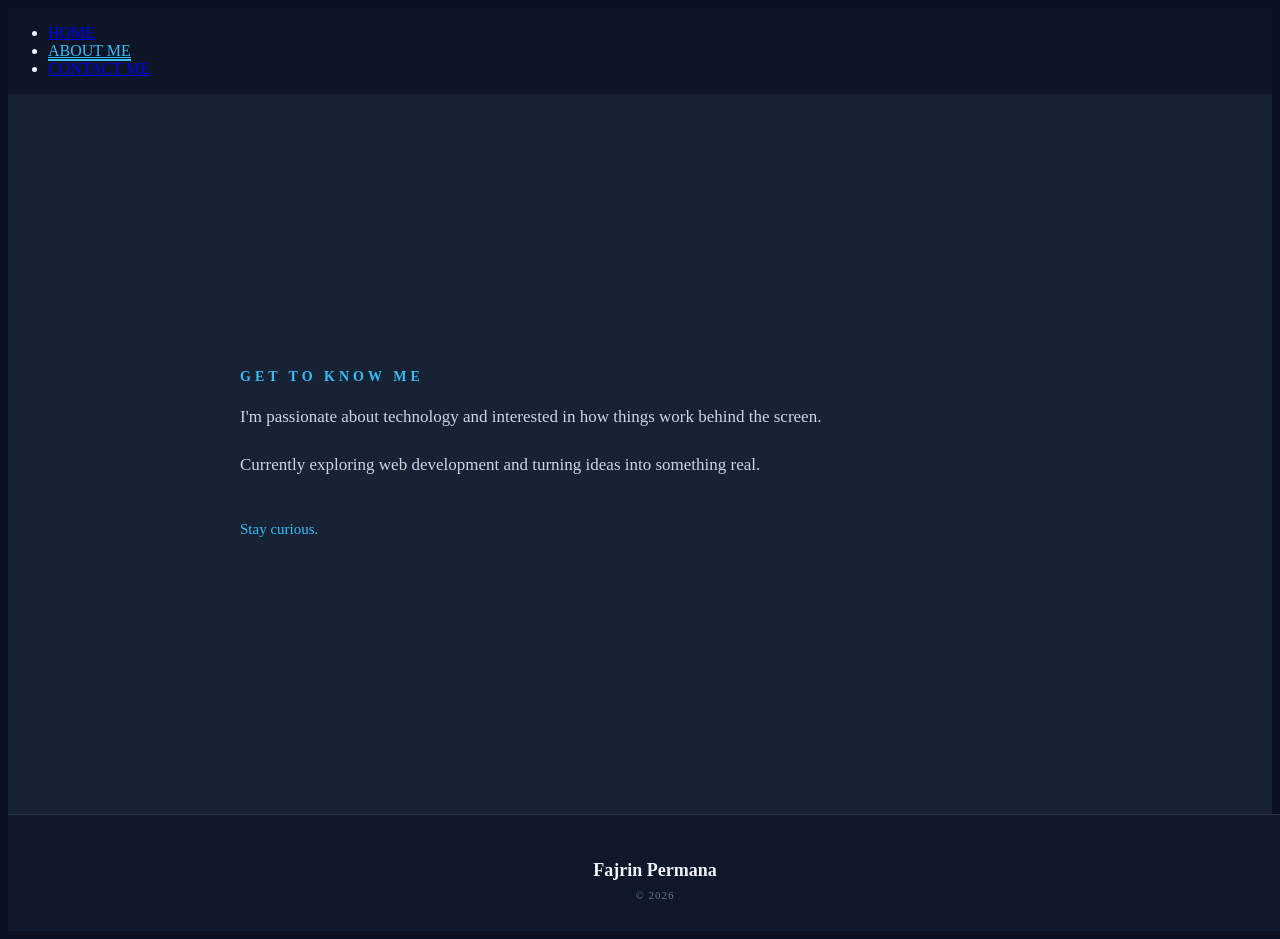
==== about.html @ e55f14b4 "Add files via upload" ====
<!DOCTYPE html>
<html lang="en">
<head>
    <meta charset="UTF-8">
    <meta name="viewport" content="width=device-width, initial-scale=1.0">
    <title>About Me</title>
    <link rel="stylesheet" href="style.css">
    <link rel="stylesheet" href="portfolio.css">

</head>
<body>
    <div class="container">
    <div class="navbar-container">
        <ul class="ul-navbar">
            <li class="li-navbar">
                <a href="portfolio.html" class="a-navbar">HOME</a>
            </li>
            <li class="li-navbar">
                <a href="about.html" class="a-navbar active">ABOUT ME</a>
            </li>
            <li class="li-navbar">
                <a href="contact.html" class="a-navbar">CONTACT ME</a>
            </li>
        </ul>
    </div>

    <div class="container-content">
    <div class="about-section">

        <p class="about-label">GET TO KNOW ME</p>

        <p class="about-description">
            I'm passionate about technology and interested in how things work behind the screen.
        </p>

        <p class="about-description">
            Currently exploring web development and turning ideas into something real.
        </p>

        <p class="about-thanks">
            Stay curious.
        </p>

    </div>
</div>

<footer class="site-footer">
    <h2 class="footer-name">Fajrin Permana</h2>
    <p class="copyright">© 2026</p>
</footer>
</body>
</html>
---- portfolio.css ----
body {
    background-color: #0f172a;
    color: #f1f5f9;
}

.container-content {
    min-height: 80vh;
    display: flex;
    justify-content: center;
    align-items: center;
}

.portfolio-section {
    width: 85%;
    text-align: center;
    padding: 40px 20px;
}

.portfolio-section h1 {
    font-size: 36px;
    letter-spacing: 4px;
    margin-bottom: 12px;
    font-weight: 800;
}

.portfolio-section p {
    color: #9ca3af;
    margin-bottom: 35px;
    font-size: 14px;
letter-spacing: 0.5px;
line-height: 1.7;
}

.portfolio-gallery {
    width: 100%;
    display: grid;
    grid-template-columns: repeat(3, minmax(0, 1fr));
    gap: 18px;
    margin: auto;
}

.gallery-item {
    height: 250px;
    min-width: 0px;
    background-color: #1e293b;
    border: 1px solid #334155;
    border-radius: 15px;
    overflow: hidden;
    transition: border-color 0.3s ease, box-shadow 0.3s ease;
}

.gallery-item:hover {
    border-color: #38bdf8;
    box-shadow: 0 0 12px rgba(56, 189, 248, 0.18);
}

.gallery-item img {
    width: 100%;
    height: 100%;
    object-fit: cover;
    display: block;
}

.gallery-item img {
    transition: transform 0.3s ease;
}

.gallery-item:hover img {
    transform: scale(1.05);
}


.gallery-item {
    transition:
        opacity 0.3s ease,
        transform 0.3s ease,
        display 0.3s allow-discrete;
}

.gallery-item.is-hidden {
    display: none;
    opacity: 0;
    transform: translateY(10px) scale(0.98);
}

@starting-style {
    .gallery-item:not(.is-hidden) {
        opacity: 0;
        transform: translateY(10px) scale(0.98);
    }
}


/* LIGHTBOX */
.lightbox {
    display: none;
    position: fixed;
    z-index: 999;
    top: 0;
    left: 0;
    width: 100%;
    height: 100%;
    background-color: rgba(0, 0, 0, 0.9);

    justify-content: center;
    align-items: center;
}

.lightbox img {
    max-width: 85%;
    max-height: 85%;
    object-fit: contain;
    border-radius: 10px;
}

.lightbox-close {
    position: absolute;
    top: 25px;
    right: 40px;
    color: white;
    font-size: 40px;
    cursor: pointer;
}

/* SCROLL REVEAL */
.reveal {
    opacity: 0;
    transform: translateY(30px);
    transition: opacity 0.8s ease, transform 0.8s ease;
}

.reveal.active {
    opacity: 1;
    transform: translateY(0);
}

/* NAVBAR PORTFOLIO */
.navbar-container {
    position: sticky;
    top: 0;
    z-index: 100;
    background: rgba(15, 23, 42, 0.85);
    backdrop-filter: blur(12px);
    -webkit-backdrop-filter: blur(12px);
}

/* ACTIVE NAVIGATION */
.a-navbar.active {
    color: #38bdf8;
    border-bottom: 2px solid #38bdf8;
}

/* NAVBAR HOVER */
.a-navbar {
    transition: color 0.3s ease, border-bottom 0.3s ease;
}

.a-navbar:hover {
    color: #38bdf8;
}

/* ABOUT PAGE */
.about-section {
    width: 80%;
    max-width: 800px;
    margin: auto;
    padding: 60px 20px;
    text-align: left;
}

.about-label {
    color: #38bdf8;
    font-size: 14px;
    letter-spacing: 4px;
    font-weight: bold;
    margin-bottom: 15px;
}

.about-section h1 {
    color: #f1f5f9;
    font-size: 48px;
    margin-bottom: 25px;
}

.about-description {
    color: #cbd5e1;
    font-size: 17px;
    line-height: 1.8;
    margin-bottom: 15px;
}

.about-thanks {
    color: #38bdf8;
    margin-top: 40px;
    font-size: 15px;
}

/* CONTACT PAGE */
.contact-section {
    width: 80%;
    max-width: 700px;
    margin: auto;
    padding: 60px 20px;
    text-align: center;
}

.contact-label {
    color: #38bdf8;
    font-size: 13px;
    font-weight: bold;
    letter-spacing: 4px;
    margin-bottom: 15px;
}

.contact-section h1 {
    color: #f1f5f9;
    font-size: 42px;
    margin-bottom: 15px;
}

.contact-description {
    color: #cbd5e1;
    font-size: 16px;
    margin-bottom: 30px;
}

.instagram-link {
    display: inline-flex;
    align-items: center;
    gap: 12px;
    padding: 12px 20px;
    border: 1px solid #293548;
    border-radius: 12px;
    color: #cbd5e1;
    text-decoration: none;
    transition: 0.3s ease;
}

.instagram-link img {
    width: 25px;
    height: 25px;
    object-fit: contain;
}

.instagram-link:hover {
    border-color: #38bdf8;
    color: #38bdf8;
    transform: translateY(-3px);
}

/* FOOTER */
/* FOOTER */
.site-footer {
    width: 100%;
    padding: 30px 15px;
    text-align: center;
    border-top: 1px solid #293548;
    background-color: #0f172a;
}

.footer-name {
    color: #f1f5f9;
    font-size: 18px;
    margin-bottom: 8px;
}

.footer-text {
    color: #94a3b8;
    font-size: 13px;
    margin-bottom: 15px;
}

.copyright {
    color: #64748b;
    font-size: 11px;
    letter-spacing: 1px;
    margin: 0;
}

/* PAGE LAYOUT */
.container {
    min-height: 100vh;
    display: flex;
    flex-direction: column;
}

.container-content {
    flex: 1;
}

@media screen and (max-width: 768px) {
    .contact-section {
        padding: 30px 20px;
    }

    .contact-section h1 {
    font-size: 30px;
    margin-bottom: 10px;
}

.contact-description {
    margin-bottom: 20px;
}

.category-filter {
    justify-content: center;
    align-items: center;
    flex-direction: column;
    width: 100%;
    gap: 8px !important;
}

.category-btn {
    width: 160px;
    text-align: center;
}

}

.a-content {
    background-color: #0f172a;
    color: #f1f5f9;
    box-shadow: none;
}

/* BACKGROUND THEME */
html,
body,
.container {
    background-color:#0B1120;

.container-content {
    background-color: #182235;
}

.category-btn {
    background-color: #1e293b;
    color: #cbd5e1;
    border: 1px solid #3b4b63;
    transition: all 0.3s ease;
}

.category-btn:hover,
.category-btn.active {
    background-color: #38bdf8;
    color: #0f172a;
    border-color: #38bdf8;
    box-shadow: 0 0 12px rgba(56, 189, 248, 0.2);
}

.category-btn:hover {
    transform: translateY(-4px);
}

/* PORTFOLIO TEXT */
.portfolio-section h1 {
    color: #f1f5f9;
}

.portfolio-section > p {
    color: #94a3b8;
}

.category-filter {
    display: flex;
    justify-content: center;
    gap: 18px;
    margin: 35px 0;
    flex-wrap: wrap;
}

.category-btn {
    font-family: "Trebuchet MS", Arial, sans-serif;
    font-size: 13px;
    font-weight: 600;
    letter-spacing: 1.5px;

    padding: 12px 22px;
    background-color: #26354A;
    color: #CBD5E1;

    border: 1px solid #3B4B63;
    border-radius: 30px;
    cursor: pointer;

    transition: all 0.3s ease;
}

.category-btn:hover {
    background-color: #334A65;
    color: #F1F5F9;
    border-color: #38BDF8;
}

.category-btn.active {
    background-color: #38BDF8;
    color: #0B1120;
    border-color: #38BDF8;
    box-shadow: 0 0 12px rgba(56, 189, 248, 0.2);
}

.lightbox-prev,
.lightbox-next {
    position: absolute;
    top: 50%;
    transform: translateY(-50%);

    background: rgba(15, 23, 42, 0.8);
    color: #f1f5f9;

    border: 1px solid #38bdf8;
    border-radius: 50%;

    width: 50px;
    height: 50px;

    font-size: 28px;
    cursor: pointer;
    z-index: 10;

    transition: 0.3s ease;
}

.lightbox-prev {
    left: 30px;
}

.lightbox-next {
    right: 30px;
}

.lightbox-prev:hover,
.lightbox-next:hover {
    background: #38bdf8;
    color: #0b1120;
}

@media screen and (max-width: 768px) {
    .portfolio-gallery {
    grid-template-columns: 1fr;
    gap: 8px;
    }
    

    .gallery-item {
    height: 200px;
}
}


.instagram-link {
    text-align: center;
    margin-top: 20px;
}

.instagram-link a {
    color: #38bdf8;
    font-size: 13px;
    font-weight: 600;
    letter-spacing: 2px;
    text-decoration: none;
    transition: color 0.3s ease;
}

.instagram-link a:hover {
    color: #f1f5f9;
}

.coming-soon {
    display: none;
    text-align: center;
    color: #94a3b8;
    font-size: 15px;
    letter-spacing: 1px;
    margin: 40px 0;
}
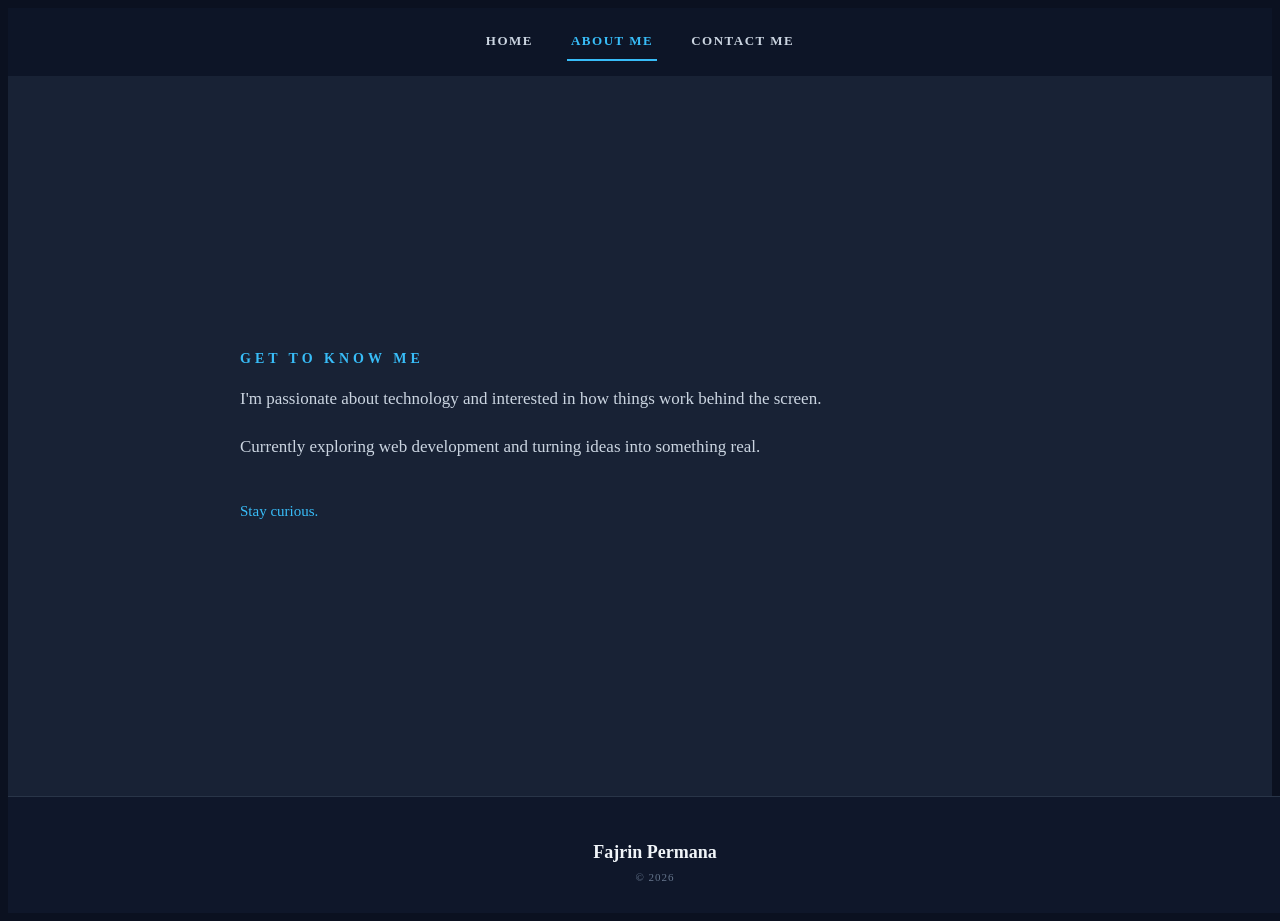
==== commit e1e55fda: "Add files via upload" ====
--- a/about.html
+++ b/about.html
@@ -14,7 +14,7 @@
     <div class="navbar-container">
         <ul class="ul-navbar">
             <li class="li-navbar">
-                <a href="portfolio.html" class="a-navbar">HOME</a>
+                <a href="index.html" class="a-navbar">HOME</a>
             </li>
             <li class="li-navbar">
                 <a href="about.html" class="a-navbar active">ABOUT ME</a>
--- a/portfolio.css
+++ b/portfolio.css
@@ -327,7 +327,8 @@
 html,
 body,
 .container {
-    background-color:#0B1120;
+    background-color: #0B1120;
+}
 
 .container-content {
     background-color: #182235;
@@ -473,4 +474,30 @@
     font-size: 15px;
     letter-spacing: 1px;
     margin: 40px 0;
+}
+
+/* NAVBAR MENU */
+.ul-navbar {
+    display: flex;
+    justify-content: center;
+    align-items: center;
+    gap: 30px;
+    list-style: none;
+    margin: 0;
+    padding: 15px 20px;
+}
+
+.li-navbar {
+    list-style: none;
+}
+
+.a-navbar {
+    display: inline-block;
+    color: #cbd5e1;
+    text-decoration: none;
+    font-size: 13px;
+    font-weight: 600;
+    letter-spacing: 1.5px;
+    padding: 10px 4px;
+    border-bottom: 2px solid transparent;
 }
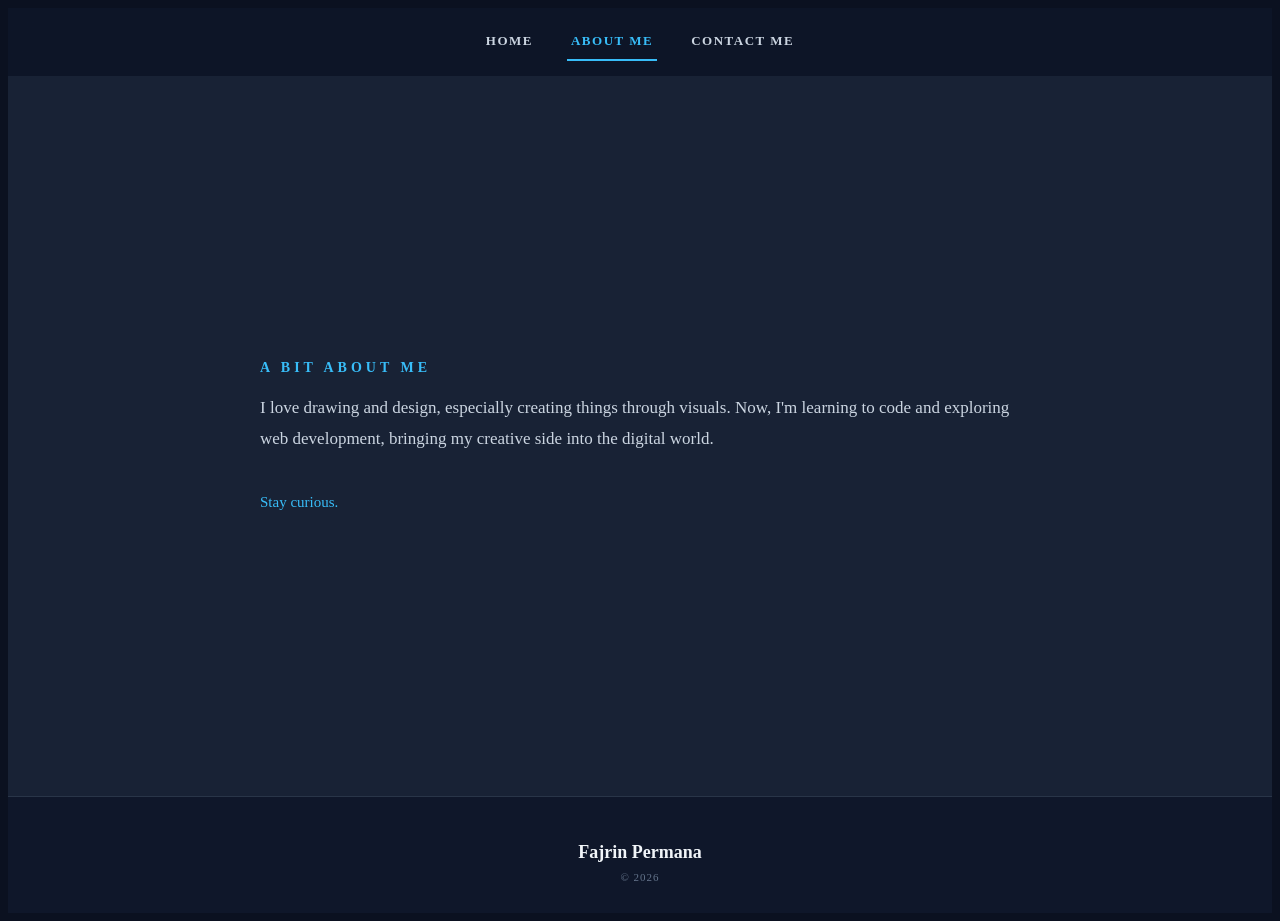
==== commit 445ee68d: "update about me section" ====
--- a/about.html
+++ b/about.html
@@ -28,14 +28,10 @@
     <div class="container-content">
     <div class="about-section">
 
-        <p class="about-label">GET TO KNOW ME</p>
+        <p class="about-label">A BIT ABOUT ME</p>
 
         <p class="about-description">
-            I'm passionate about technology and interested in how things work behind the screen.
-        </p>
-
-        <p class="about-description">
-            Currently exploring web development and turning ideas into something real.
+         I love drawing and design, especially creating things through visuals. Now, I'm learning to code and exploring web development, bringing my creative side into the digital world.
         </p>
 
         <p class="about-thanks">
--- a/portfolio.css
+++ b/portfolio.css
@@ -1,3 +1,11 @@
+* {
+    box-sizing: border-box;
+}
+
+html, body {
+    max-width: 100%;
+}
+
 body {
     background-color: #0f172a;
     color: #f1f5f9;
